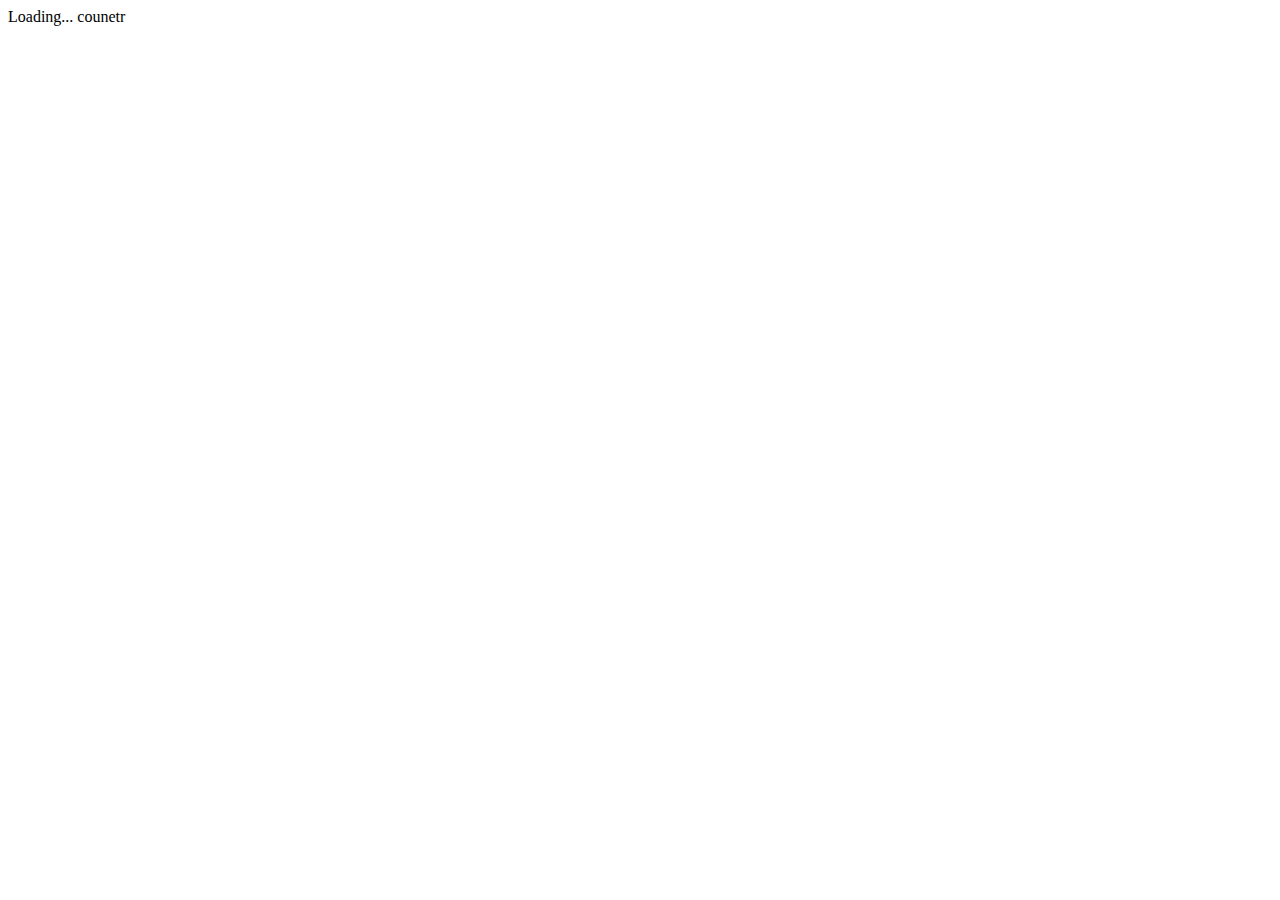
==== src/index.html @ 37b1beeb "initial commit" ====
<!doctype html>
<html>
<head>
  <meta charset="utf-8">
  <title>AngularApp</title>
  <base href="/">

  <meta name="viewport" content="width=device-width, initial-scale=1">
  <link rel="icon" type="image/x-icon" href="favicon.ico">
</head>
<body>
  <app-root>Loading...</app-root>
  <counter>counetr</counter>
</body>
</html>
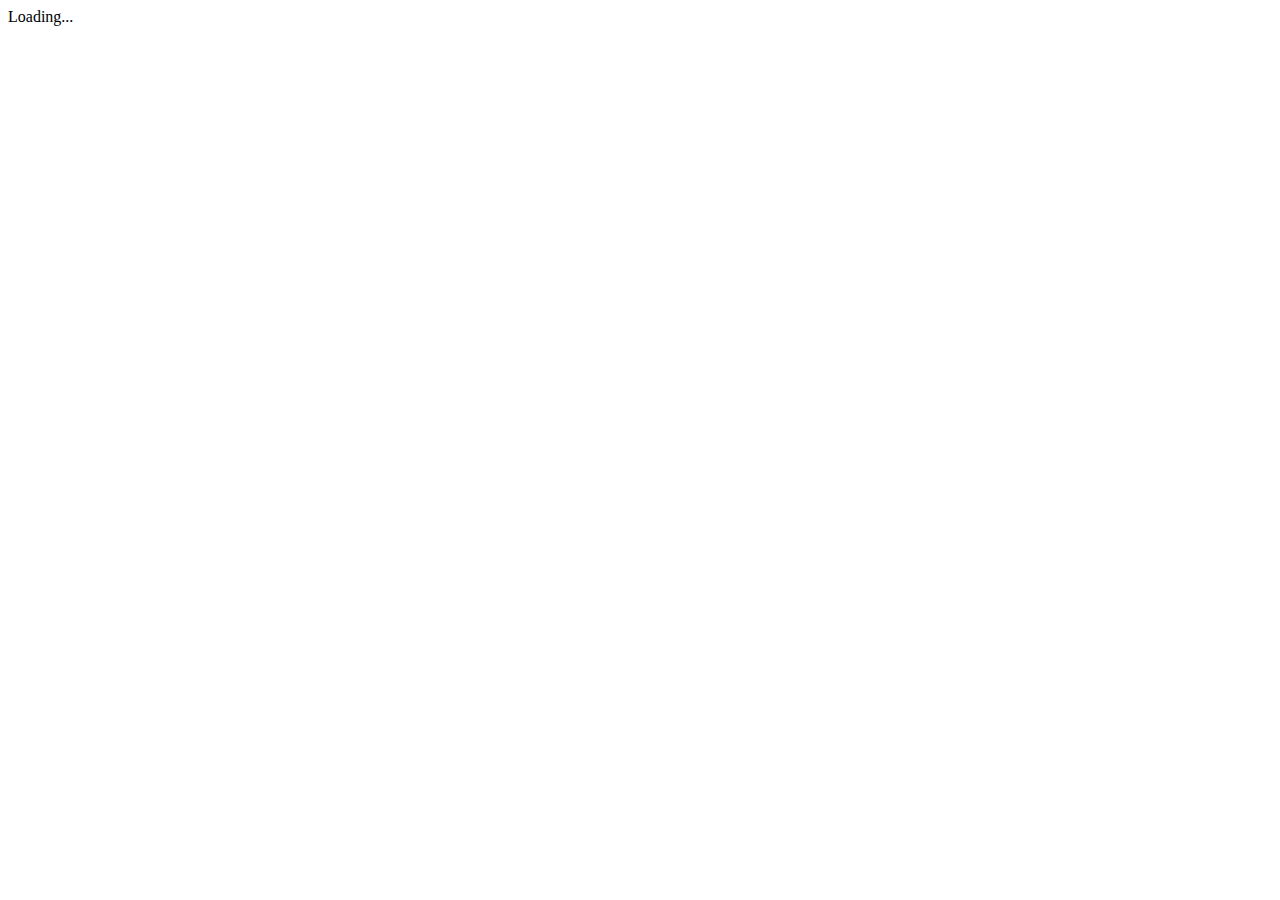
==== commit 390207fb: "another component" ====
--- a/src/index.html
+++ b/src/index.html
@@ -10,6 +10,6 @@
 </head>
 <body>
   <app-root>Loading...</app-root>
-  <counter>counetr</counter>
+
 </body>
 </html>
